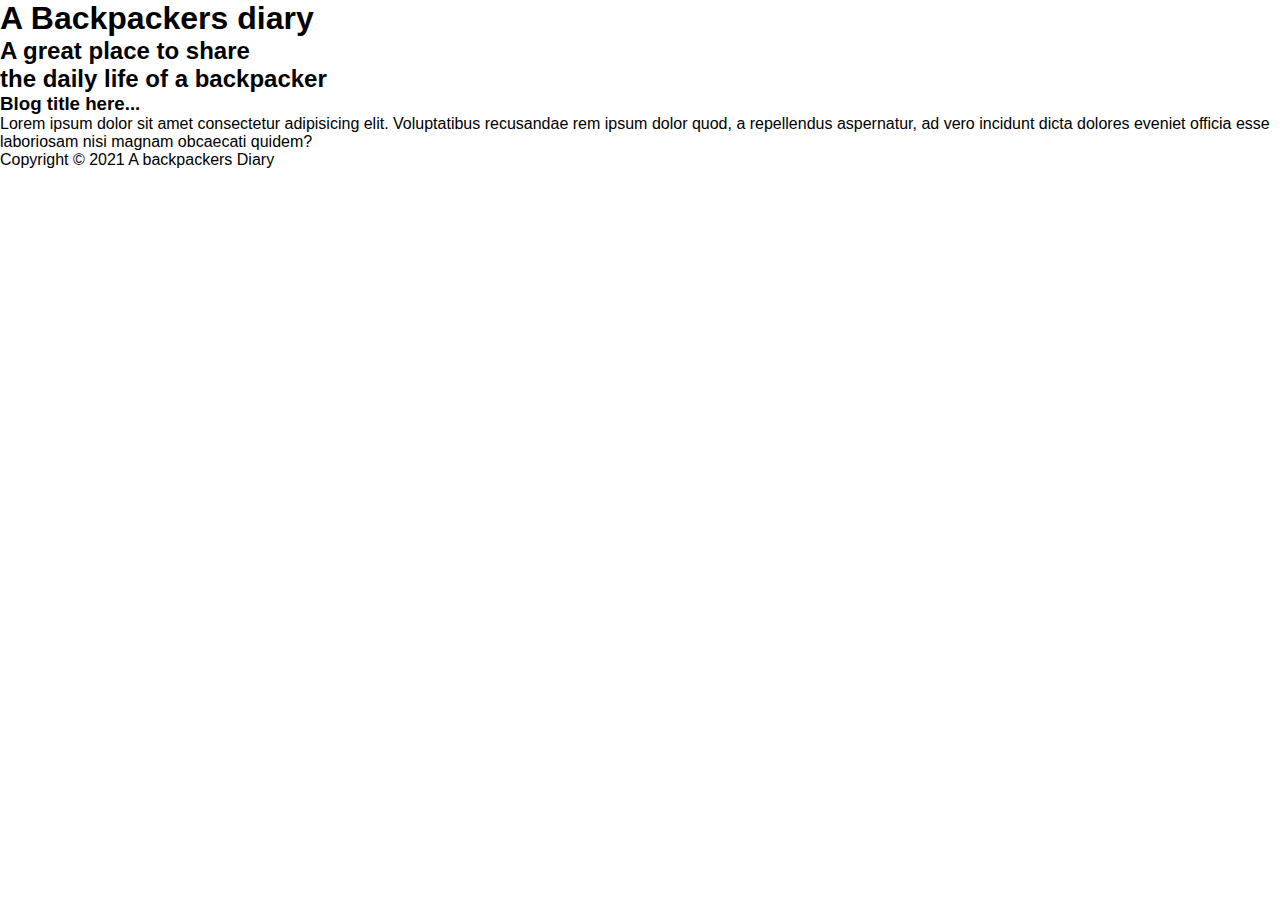
==== practice.html @ e3483b52 "now i have added 3 blogs in the index.html with css style" ====
<!DOCTYPE html>
<html lang="en">

<head>
    <meta charset="UTF-8">
    <meta name="viewport" content="width=device-width, initial-scale=1.0">
    <title>Document</title>
    <link rel="stylesheet" type="text/css" href="style.css">
    <script src="main.js"></script>
</head>

<body>
    <nav>
        <h1>A Backpackers diary</h1>
    </nav>
    <container class="welcome">
        <div>
            <h2>A great place to share<br /> the daily life of a backpacker</h2>
        </div>
    </container>
    <!-- "section" is the blogpost's -->
    <div class="flex-container">
        <div class="blogframe">
            <h3 contenteditable="true">Blog title here...</h3>
            <p contenteditable="true">Lorem ipsum dolor sit amet consectetur adipisicing elit. Voluptatibus recusandae rem ipsum dolor quod, a repellendus aspernatur, ad vero incidunt dicta dolores eveniet officia esse laboriosam nisi magnam obcaecati quidem?</p>
        </div>
    </div>
    <footer>
        <p class="copyright">Copyright © 2021 A backpackers Diary</p>
        </footer>
</body>

</html>
---- style.css ----
*{
    margin: 0%;
    padding: 0%;
    font-family: sans-serif;
}
.nav {
    background-color: black;
    display:flex;
   height: 5rem;
   
}
#fname{
    color: chartreuse;
    margin: auto;
}
.nav-item{
    margin: auto;
    
}
.nav h2{
    color: cornsilk;
    margin: auto;
}
.blog1 p{
    margin: auto;
    margin-top: 4px;
    width: 60%;
    border: 3px solid #73AD21;
    padding: 10px;
}
.blog1 h3{
    margin: auto;
    margin-top: 4px;
    width: 40%;
   
    padding: 10px;
}
.blog2 p{
    margin: auto;
    margin-top: 4px;
    width: 60%;
    border: 3px solid #73AD21;
    padding: 10px;
}
.blog2 h3{
    margin: auto;
    margin-top: 4px;
    width: 40%;
   
    padding: 10px;
}
.blog3 p{
    margin: auto;
    margin-top: 4px;
    width: 60%;
    border: 3px solid #73AD21;
    padding: 10px;
}
.blog3 h3{
    margin: auto;
    margin-top: 4px;
    width: 40%;
   
    padding: 10px;
}
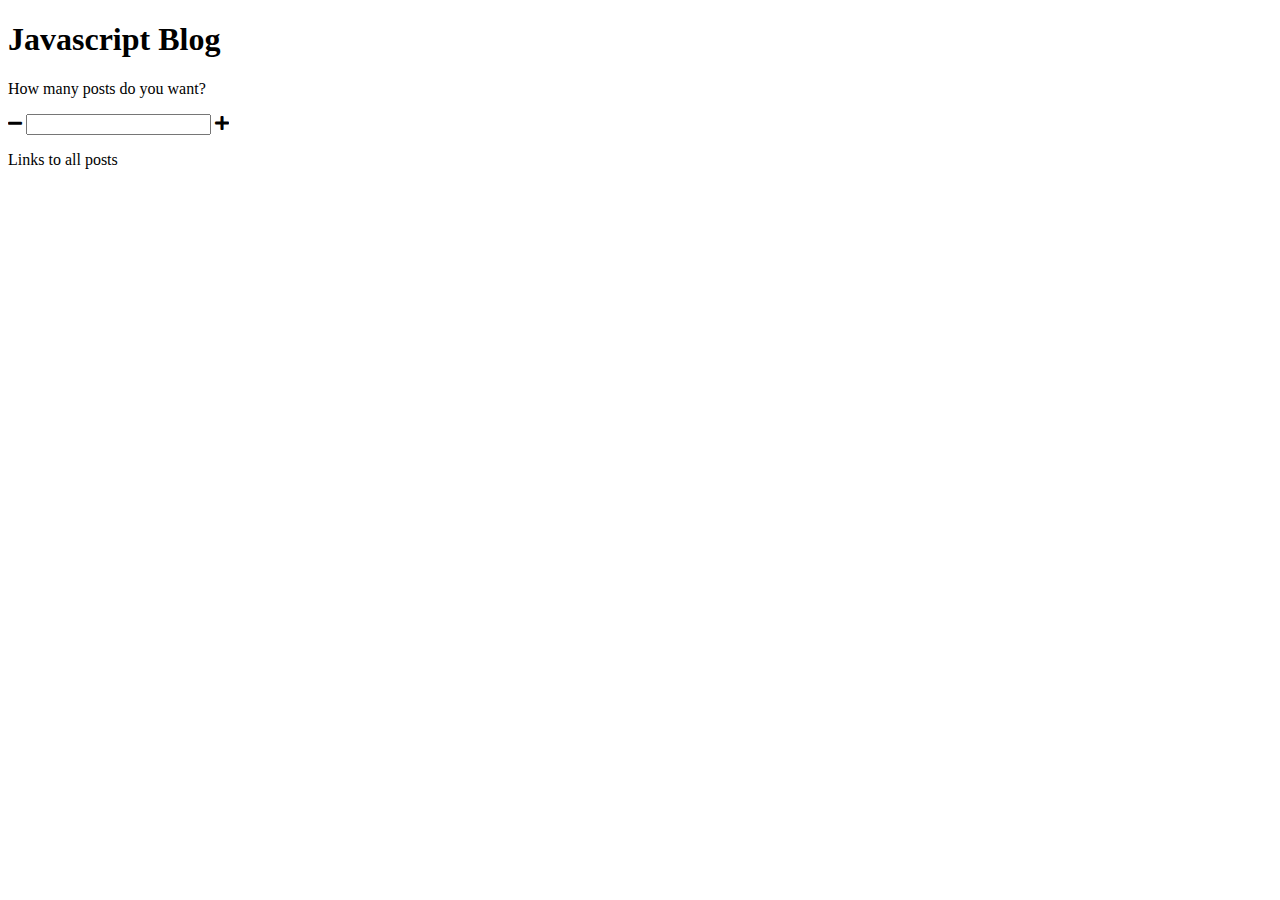
==== commit f953129d: "create a function to add blog by user" ====
--- a/practice.html
+++ b/practice.html
@@ -1,33 +1,36 @@
 <!DOCTYPE html>
 <html lang="en">
-
 <head>
     <meta charset="UTF-8">
     <meta name="viewport" content="width=device-width, initial-scale=1.0">
-    <title>Document</title>
-    <link rel="stylesheet" type="text/css" href="style.css">
+    <link rel="stylesheet" href="https://cdnjs.cloudflare.com/ajax/libs/font-awesome/5.15.2/css/all.min.css">
+    <link rel="stylesheet" href="css/style.css">
+    <title>Blog Site</title>
+</head>
+<body>
+    <div class="container">
+        <header class="main-header" id="main-header">
+            <h1 id="blog-title">Javascript Blog</h1>
+            <p>How many posts do you want?</p>
+            <section class="flex-section">
+                <i class="fas fa-minus" id="delete"></i>
+                <input type="text" id="blogs-count-input">
+                <i class="fas fa-plus" id="add"></i>            
+            </section>
+        </header>
+        <main class="posts" id="posts">
+            
+        </main>
+        <aside class="side-menu" id="side-menu">
+            <p>Links to all posts</p>
+            <ul id="post-links">
+
+            </ul>
+        </aside>
+        <footer class="main-footer" id="main-footer">
+
+        </footer>
+    </div>
     <script src="main.js"></script>
-</head>
-
-<body>
-    <nav>
-        <h1>A Backpackers diary</h1>
-    </nav>
-    <container class="welcome">
-        <div>
-            <h2>A great place to share<br /> the daily life of a backpacker</h2>
-        </div>
-    </container>
-    <!-- "section" is the blogpost's -->
-    <div class="flex-container">
-        <div class="blogframe">
-            <h3 contenteditable="true">Blog title here...</h3>
-            <p contenteditable="true">Lorem ipsum dolor sit amet consectetur adipisicing elit. Voluptatibus recusandae rem ipsum dolor quod, a repellendus aspernatur, ad vero incidunt dicta dolores eveniet officia esse laboriosam nisi magnam obcaecati quidem?</p>
-        </div>
-    </div>
-    <footer>
-        <p class="copyright">Copyright © 2021 A backpackers Diary</p>
-        </footer>
 </body>
-
 </html>